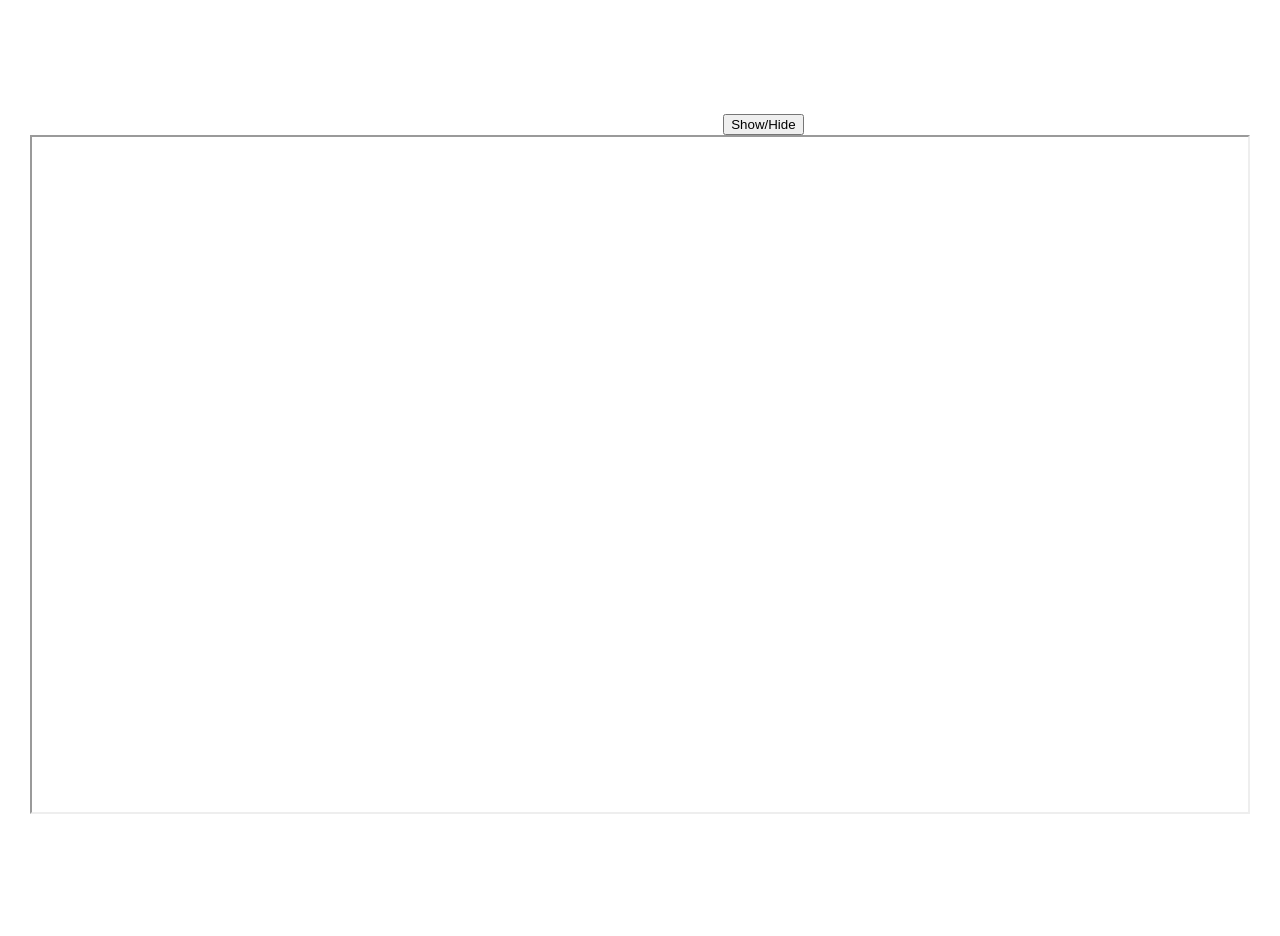
==== trs-resources.html @ b5f5ea50 "Update trs-resources.html" ====
<!DOCTYPE html>
<html>
<head>
	<style>
    	html, body {
            height: 100%;
        }
    	body {
            background-image: url('https://github.com/Millie-kuro/millie-kuro.github.io/blob/main/B7A87739-B12D-471C-86C2-4DC2802F5165.png?raw=true');
            background-position: center center;
            background-size: cover;
            background-repeat: no-repeat;
            background-attachment: fixed;
	    text-align: center;
        }
        body, a {
            color: #FFFFFF;
        }
    	iframe, table {
            margin-left: 1vw;
            margin-right: 1vw;
            width: 95vw;
        }
        iframe {
            height: 75vh;
        }
        table {
            height: 30px;
        }
    </style>
	<title>TRS Resources</title>
</head>

<body>
	<script>
    	function toggle(name) {
        	document.getElementById(name).hidden = !document.getElementById(name).hidden;
        }
        
        function toggleTimestamp() { toggle("timestamp"); }
    </script>

	<h1>Touhou Replay Showcase References</h1>
	<p>This site is for access to various TRS materials for easy access.</p>

	<span>Touhou Replay Showcase timestamps</span>
    <button onclick="toggleTimestamp()">Show/Hide</button>
    <br />
    <div id="timestamp">
    	<iframe src="https://docs.google.com/spreadsheets/d/1gdEDfGf4gKFhqE_YIdslhRtuKvsHeSr8e16eQiM4yN0/"></iframe>
    </div>

	<br />
	<span>Additional Resources</span>
	<table>
    	<tr>
        	<td>
            	<a href="https://docs.google.com/spreadsheets/d/1YJ644DfyjU02ECytPoySlz4FMWwoiJQMZEJxlChz7I0/">Main Touhou Replay Showcase Queue</a>
            </td>
            <td>
            	<a href="https://docs.google.com/spreadsheets/d/19n1Dg-jECBEjPPjr8EZ3R9q3dyfv0Lk--_gnI60U3yg">Shmup Replay Showcase Queue</a>
            </td>
        </tr>
        <tr>
        	<td>
            	<a href="https://forms.gle/nvpn2rcbmCvN6WZHA">Main Touhou Replay Showcase Submission Form</a>
            </td>
            <td>
            	<a href="https://forms.gle/6BTdYwsqa8nVTTCd8">Shmup Replay Showcase Submission Form</a>
            </td>
        </tr>
    </table>
    <br /><br />

</body>
</html>
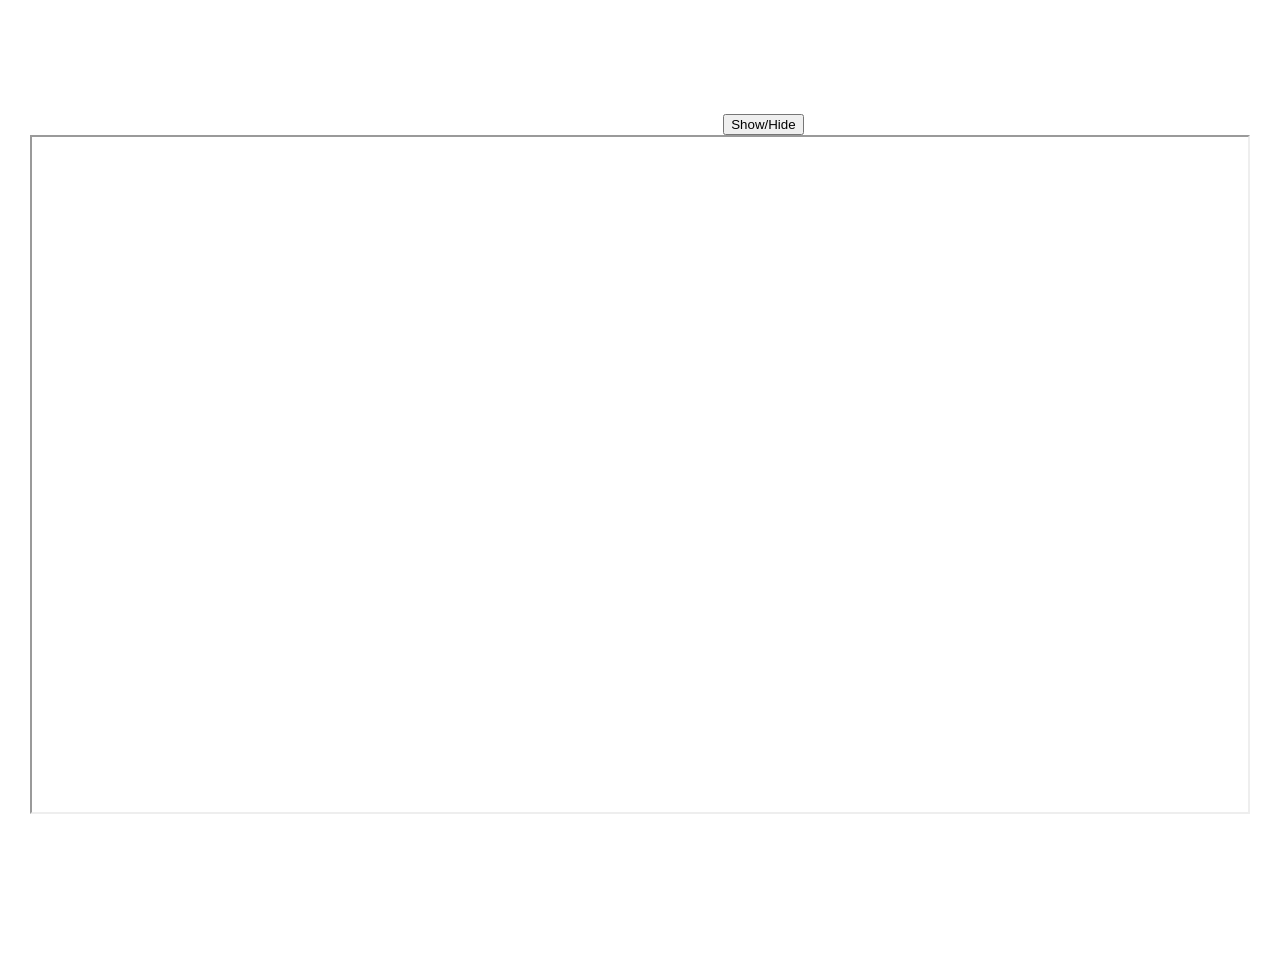
==== commit 362cca6b: "Update trs-resources.html" ====
--- a/trs-resources.html
+++ b/trs-resources.html
@@ -71,6 +71,7 @@
         </tr>
     </table>
     <br /><br />
-
+    <a href="index.html">Go Back to the Home Page</a>
+    <br /><br />
 </body>
 </html>
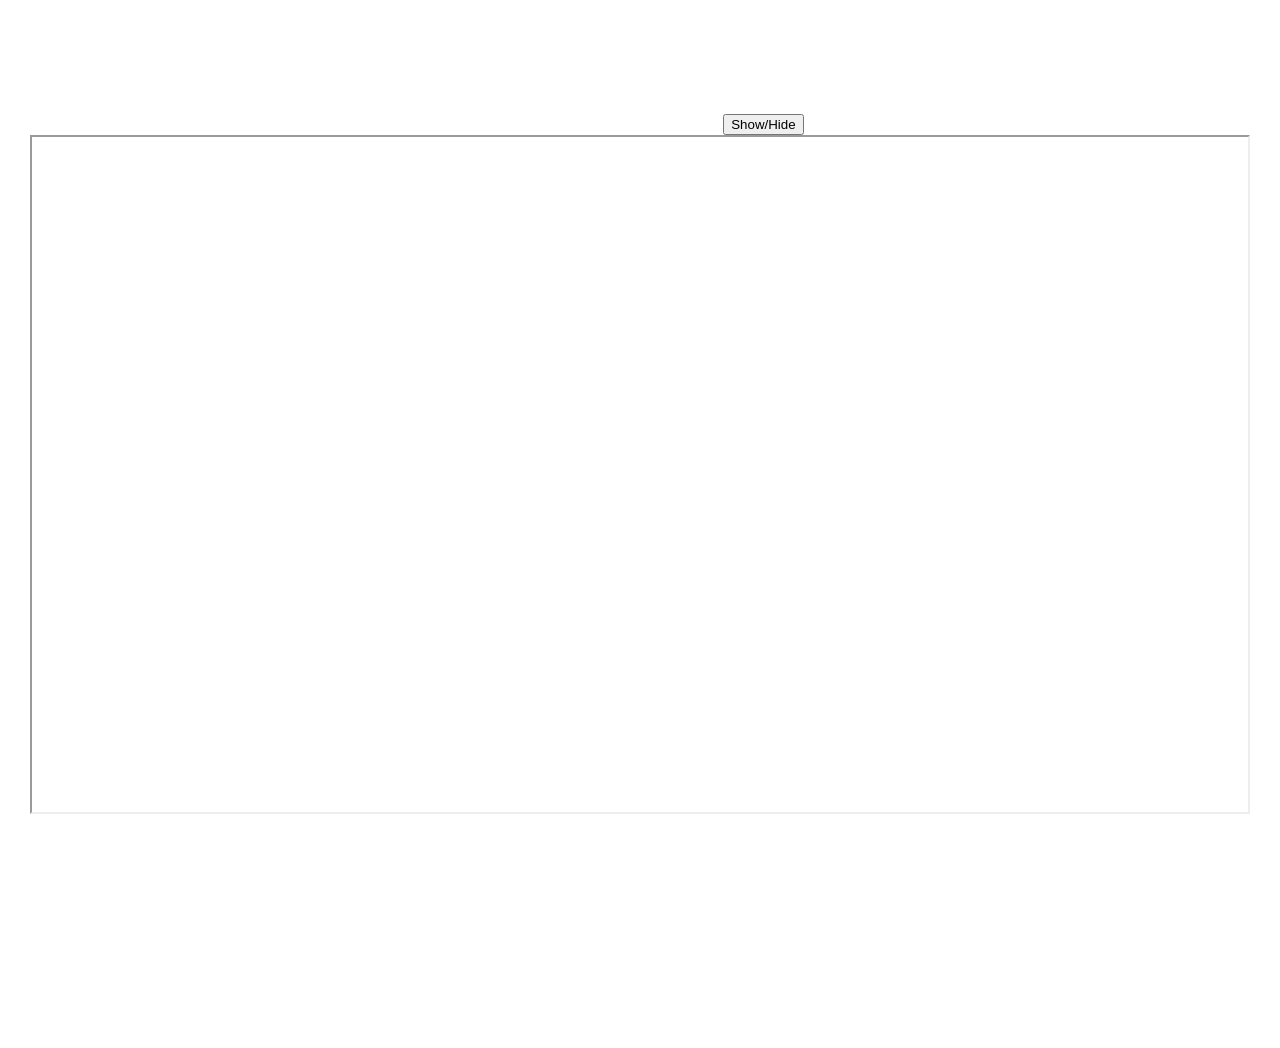
==== commit 20b05ca6: "Update trs-resources.html" ====
--- a/trs-resources.html
+++ b/trs-resources.html
@@ -53,25 +53,36 @@
 	<br />
 	<span>Additional Resources</span>
 	<table>
-    	<tr>
-        	<td>
-            	<a href="https://docs.google.com/spreadsheets/d/1YJ644DfyjU02ECytPoySlz4FMWwoiJQMZEJxlChz7I0/">Main Touhou Replay Showcase Queue</a>
-            </td>
-            <td>
-            	<a href="https://docs.google.com/spreadsheets/d/19n1Dg-jECBEjPPjr8EZ3R9q3dyfv0Lk--_gnI60U3yg">Shmup Replay Showcase Queue</a>
-            </td>
-        </tr>
-        <tr>
-        	<td>
-            	<a href="https://forms.gle/nvpn2rcbmCvN6WZHA">Main Touhou Replay Showcase Submission Form</a>
-            </td>
-            <td>
-            	<a href="https://forms.gle/6BTdYwsqa8nVTTCd8">Shmup Replay Showcase Submission Form</a>
-            </td>
-        </tr>
-    </table>
+	    <tr>
+		<td>
+	            <a href="https://www.twitch.tv/touhou_replay_showcase">TRS's Twitch channel</a>
+		    <br />
+		    <a href="https://youtube.com/channel/UCYhGnYunYon3etuttwPw3cQ">TRS's YouTube channel</a>
+		    <br />
+	            <a href="https://twitter.com/thrpyshowcase/">TRS's Twitter</a>
+	            <br />
+		    <a href="https://discord.gg/xU3utzg">TRS Discord Server (Touhou Replay Community)</a>
+		</td>
+	    </tr>
+    	    <tr>
+                <td>
+            	    <a href="https://docs.google.com/spreadsheets/d/1YJ644DfyjU02ECytPoySlz4FMWwoiJQMZEJxlChz7I0/">Main Touhou Replay Showcase Queue</a>
+                </td>
+                <td>
+              	    <a href="https://docs.google.com/spreadsheets/d/19n1Dg-jECBEjPPjr8EZ3R9q3dyfv0Lk--_gnI60U3yg">Shmup Replay Showcase Queue</a>
+                </td>
+            </tr>
+            <tr>
+                <td>
+            	    <a href="https://forms.gle/nvpn2rcbmCvN6WZHA">Main Touhou Replay Showcase Submission Form</a>
+                </td>
+                <td>
+            	    <a href="https://forms.gle/6BTdYwsqa8nVTTCd8">Shmup Replay Showcase Submission Form</a>
+                </td>
+            </tr>
+        </table>
     <br /><br />
-    <a href="index.html">Go Back to the Home Page</a>
+    <a href="index.html">Go Back to millie-kuro's home page.</a>
     <br /><br />
 </body>
 </html>
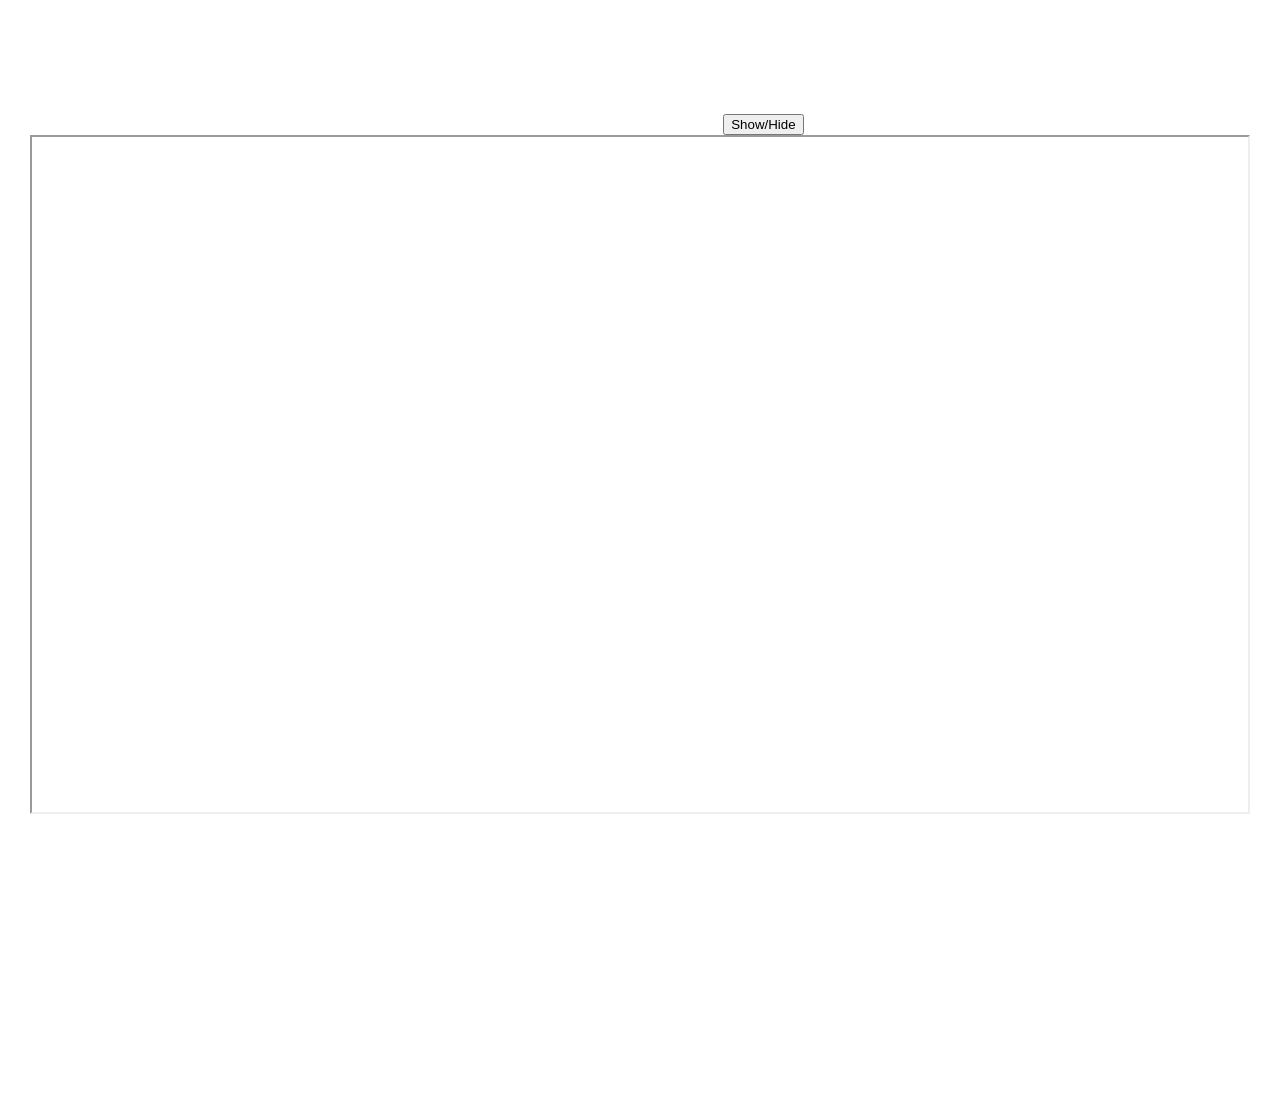
==== commit 29a64d6c: "Update trs-resources.html" ====
--- a/trs-resources.html
+++ b/trs-resources.html
@@ -14,7 +14,7 @@
 	    text-align: center;
         }
         body, a {
-            color: #FFFFFF;
+            color: white;
         }
     	iframe, table {
             margin-left: 1vw;
@@ -32,57 +32,61 @@
 </head>
 
 <body>
-	<script>
+    <script>
     	function toggle(name) {
-        	document.getElementById(name).hidden = !document.getElementById(name).hidden;
+            document.getElementById(name).hidden = !document.getElementById(name).hidden;
         }
         
         function toggleTimestamp() { toggle("timestamp"); }
     </script>
 
-	<h1>Touhou Replay Showcase References</h1>
-	<p>This site is for access to various TRS materials for easy access.</p>
+    <h1>Touhou Replay Showcase References</h1>
+    <p>This site is for access to various TRS materials for easy access.</p>
 
-	<span>Touhou Replay Showcase timestamps</span>
+    <span>Touhou Replay Showcase timestamps</span>
     <button onclick="toggleTimestamp()">Show/Hide</button>
     <br />
     <div id="timestamp">
     	<iframe src="https://docs.google.com/spreadsheets/d/1gdEDfGf4gKFhqE_YIdslhRtuKvsHeSr8e16eQiM4yN0/"></iframe>
     </div>
+    <br />
+	
+    <h3>Additional Resources</h3>
+    <a href="https://www.twitch.tv/touhou_replay_showcase">TRS's Twitch channel</a>
+    <br />
+    <a href="https://youtube.com/channel/UCYhGnYunYon3etuttwPw3cQ">TRS's YouTube channel</a>
+    <br />
+    <a href="https://twitter.com/thrpyshowcase/">TRS's Twitter</a>
+    <br />
+    <a href="https://discord.gg/xU3utzg">TRS Discord Server (Touhou Replay Community)</a>
+    <br />
 
-	<br />
-	<span>Additional Resources</span>
-	<table>
-	    <tr>
-		<td>
-	            <a href="https://www.twitch.tv/touhou_replay_showcase">TRS's Twitch channel</a>
-		    <br />
-		    <a href="https://youtube.com/channel/UCYhGnYunYon3etuttwPw3cQ">TRS's YouTube channel</a>
-		    <br />
-	            <a href="https://twitter.com/thrpyshowcase/">TRS's Twitter</a>
-	            <br />
-		    <a href="https://discord.gg/xU3utzg">TRS Discord Server (Touhou Replay Community)</a>
-		</td>
-	    </tr>
-    	    <tr>
-                <td>
-            	    <a href="https://docs.google.com/spreadsheets/d/1YJ644DfyjU02ECytPoySlz4FMWwoiJQMZEJxlChz7I0/">Main Touhou Replay Showcase Queue</a>
-                </td>
-                <td>
-              	    <a href="https://docs.google.com/spreadsheets/d/19n1Dg-jECBEjPPjr8EZ3R9q3dyfv0Lk--_gnI60U3yg">Shmup Replay Showcase Queue</a>
-                </td>
-            </tr>
-            <tr>
-                <td>
-            	    <a href="https://forms.gle/nvpn2rcbmCvN6WZHA">Main Touhou Replay Showcase Submission Form</a>
-                </td>
-                <td>
-            	    <a href="https://forms.gle/6BTdYwsqa8nVTTCd8">Shmup Replay Showcase Submission Form</a>
-                </td>
-            </tr>
-        </table>
+    <table>
+	<tr>
+	    <th>Touhou Replay Showcase Submissions</th>
+	    <th>Shmup Replay Showcase Submissions</th>
+	</tr>
+    	<tr>
+            <td>
+        	<a href="https://docs.google.com/spreadsheets/d/1YJ644DfyjU02ECytPoySlz4FMWwoiJQMZEJxlChz7I0/">Main TRS Queue</a>
+            </td>
+            <td>
+              	<a href="https://docs.google.com/spreadsheets/d/19n1Dg-jECBEjPPjr8EZ3R9q3dyfv0Lk--_gnI60U3yg">SRS Queue</a>
+            </td>
+        </tr>
+        <tr>
+            <td>
+                <a href="https://forms.gle/nvpn2rcbmCvN6WZHA">Main TRS Submission Form</a>
+            </td>
+            <td>
+            	<a href="https://forms.gle/6BTdYwsqa8nVTTCd8">SRS Submission Form</a>
+            </td>
+        </tr>
+    </table>
+
     <br /><br />
     <a href="index.html">Go Back to millie-kuro's home page.</a>
     <br /><br />
+
 </body>
 </html>
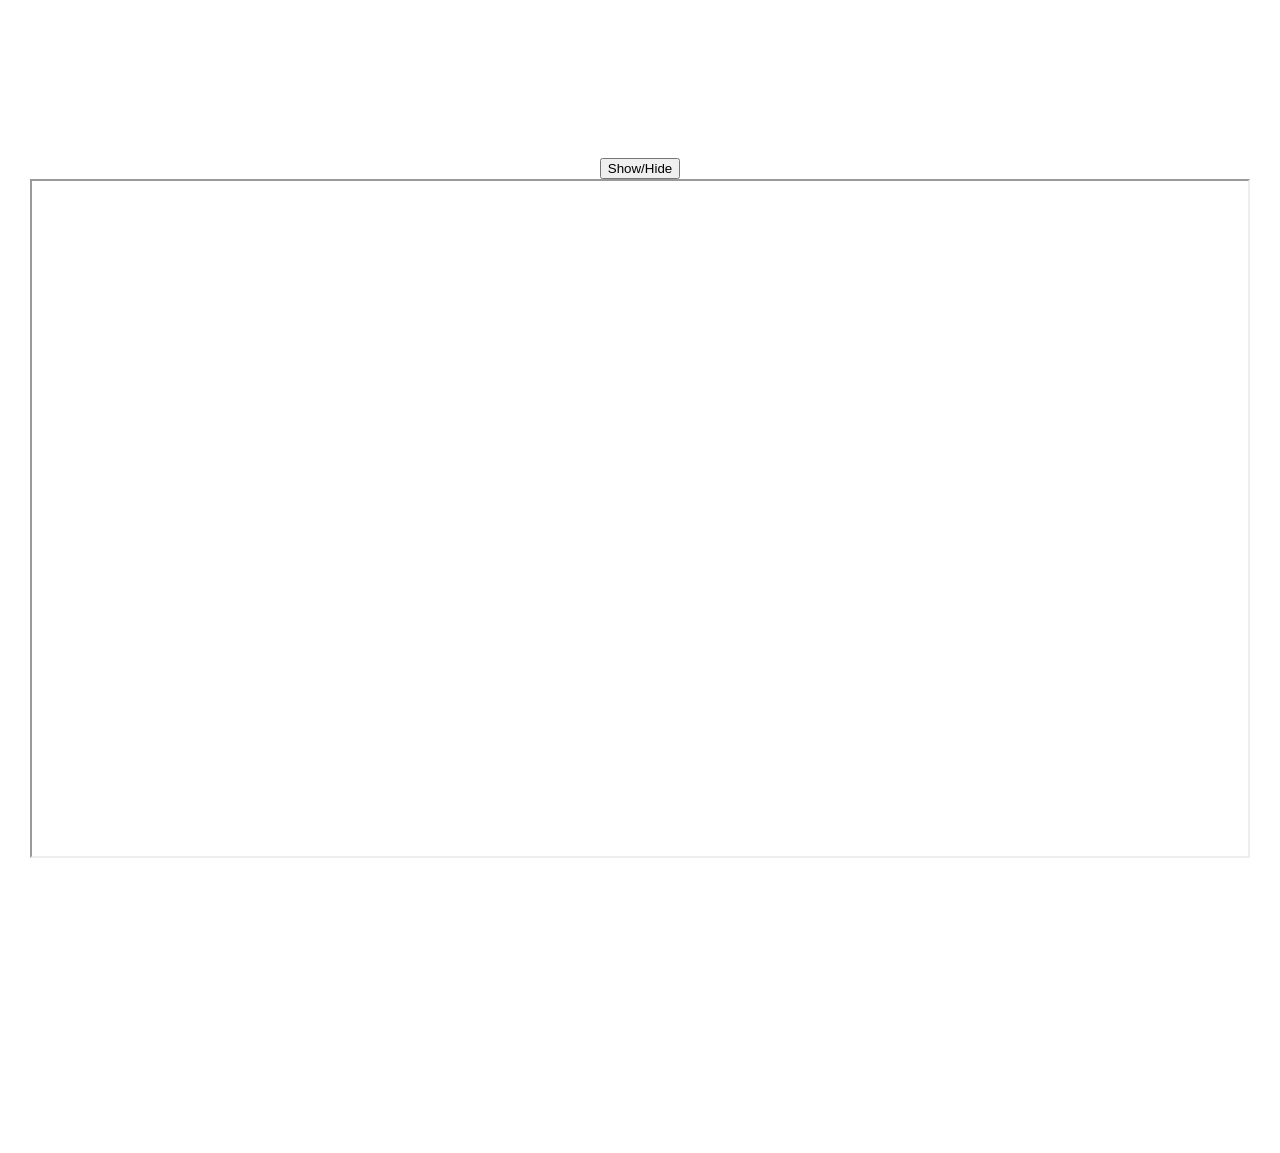
==== commit d5ae11cc: "Update trs-resources.html" ====
--- a/trs-resources.html
+++ b/trs-resources.html
@@ -41,9 +41,12 @@
     </script>
 
     <h1>Touhou Replay Showcase References</h1>
-    <p>This site is for access to various TRS materials for easy access.</p>
+    <p>
+	This site is for public access to various TRS resources for easy access.
+	(Many of these resources can also be found on TRS's Twitch channel.)
+    </p>
 
-    <span>Touhou Replay Showcase timestamps</span>
+    <h4>Touhou Replay Showcase timestamps</h4>
     <button onclick="toggleTimestamp()">Show/Hide</button>
     <br />
     <div id="timestamp">
@@ -51,7 +54,7 @@
     </div>
     <br />
 	
-    <h3>Additional Resources</h3>
+    <h4>Additional Resources</h4>
     <a href="https://www.twitch.tv/touhou_replay_showcase">TRS's Twitch channel</a>
     <br />
     <a href="https://youtube.com/channel/UCYhGnYunYon3etuttwPw3cQ">TRS's YouTube channel</a>
@@ -68,7 +71,7 @@
 	</tr>
     	<tr>
             <td>
-        	<a href="https://docs.google.com/spreadsheets/d/1YJ644DfyjU02ECytPoySlz4FMWwoiJQMZEJxlChz7I0/">Main TRS Queue</a>
+        	<a href="https://docs.google.com/spreadsheets/d/1YJ644DfyjU02ECytPoySlz4FMWwoiJQMZEJxlChz7I0/">TRS Queue</a>
             </td>
             <td>
               	<a href="https://docs.google.com/spreadsheets/d/19n1Dg-jECBEjPPjr8EZ3R9q3dyfv0Lk--_gnI60U3yg">SRS Queue</a>
@@ -76,7 +79,7 @@
         </tr>
         <tr>
             <td>
-                <a href="https://forms.gle/nvpn2rcbmCvN6WZHA">Main TRS Submission Form</a>
+                <a href="https://forms.gle/nvpn2rcbmCvN6WZHA">TRS Submission Form</a>
             </td>
             <td>
             	<a href="https://forms.gle/6BTdYwsqa8nVTTCd8">SRS Submission Form</a>
